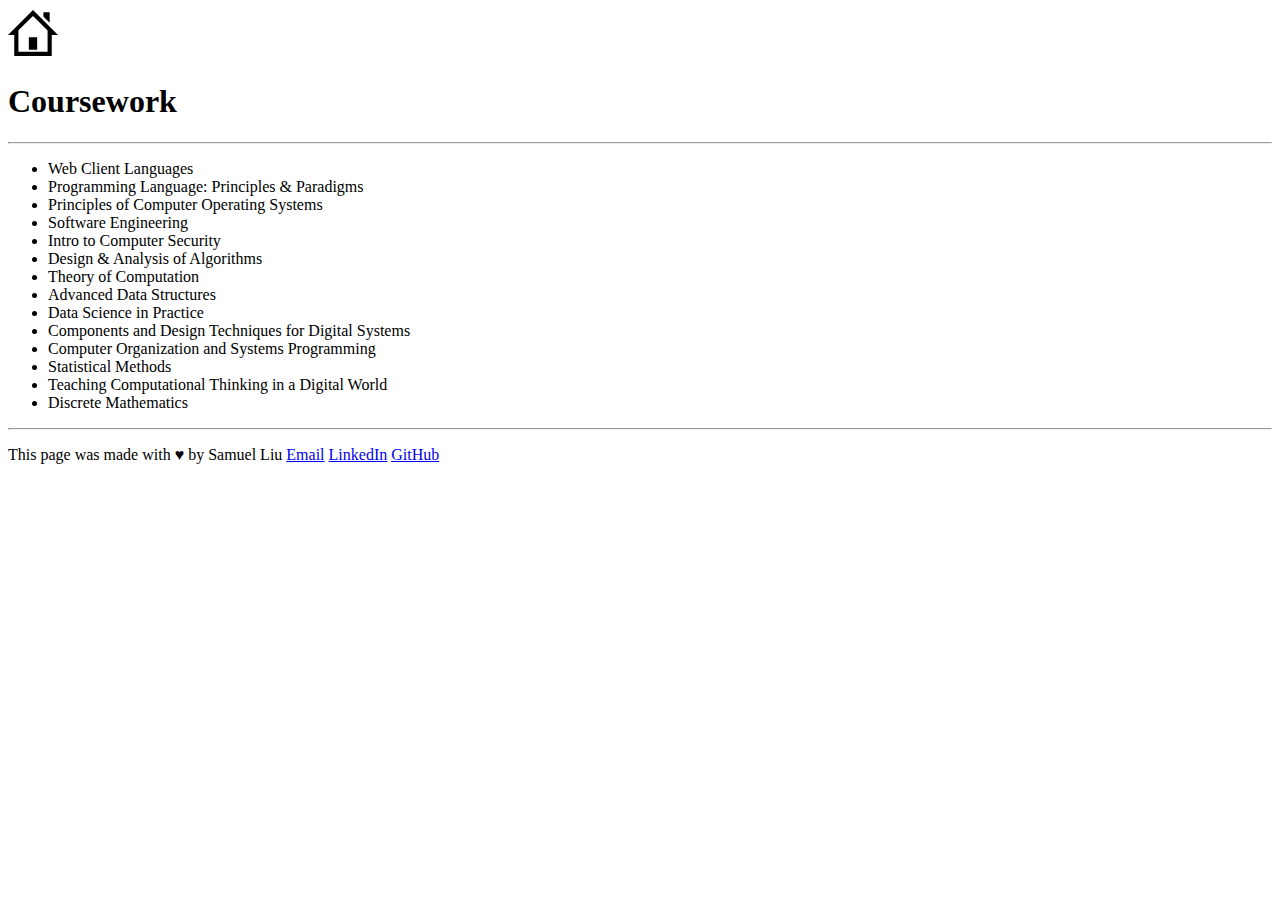
==== pages/coursework.html @ cfda0a54 "First commit" ====
<!DOCTYPE html>
<html lang="en">

<head>
	<meta charset="utf-8">
	<meta name="description" content="Relevant coursework">
	<meta name="keywords" content="Samuel Liu coursework course work relevant classes">
	<meta name="author" content="Samuel Liu">
	<meta name="viewport" content="width=device-width, initial-scale=1.0">
	<title>Coursework</title>
	<link href="../images/favicon.ico" rel="icon">
</head>
<body>
	<header>
		<nav>
			<a href="../index.html">
				<img src="../images/home.svg" alt="home icon" width="50" height="50">
			</a>
			<h1>Coursework</h1>
		</nav>
	</header><hr>

	<main>
		<ul>
			<li>Web Client Languages</li>
			<li>Programming Language: Principles & Paradigms</li>
			<li>Principles of Computer Operating Systems</li>
			<li>Software Engineering</li>
			<li>Intro to Computer Security</li>
			<li>Design & Analysis of Algorithms</li>
			<li>Theory of Computation</li>
			<li>Advanced Data Structures</li>
			<li>Data Science in Practice</li>
			<li>Components and Design Techniques for Digital Systems</li>
			<li>Computer Organization and Systems Programming</li>
			<li>Statistical Methods</li>
			<li>Teaching Computational Thinking in a Digital World</li>
			<li>Discrete Mathematics</li>
		</ul>
	</main>
	
	<footer>
		<hr>
		<p>This page was made with &hearts; by Samuel Liu
			<a href="mailto:samuel.liu1004+website@gmail.com">Email</a>
			<a href="https://www.linkedin.com/in/samuel-liu-1004/" target="_blank">LinkedIn</a>
			<a href="https://github.com/samliu000" target="_blank">GitHub</a>
		</p>
	</footer>
</body>

</html>
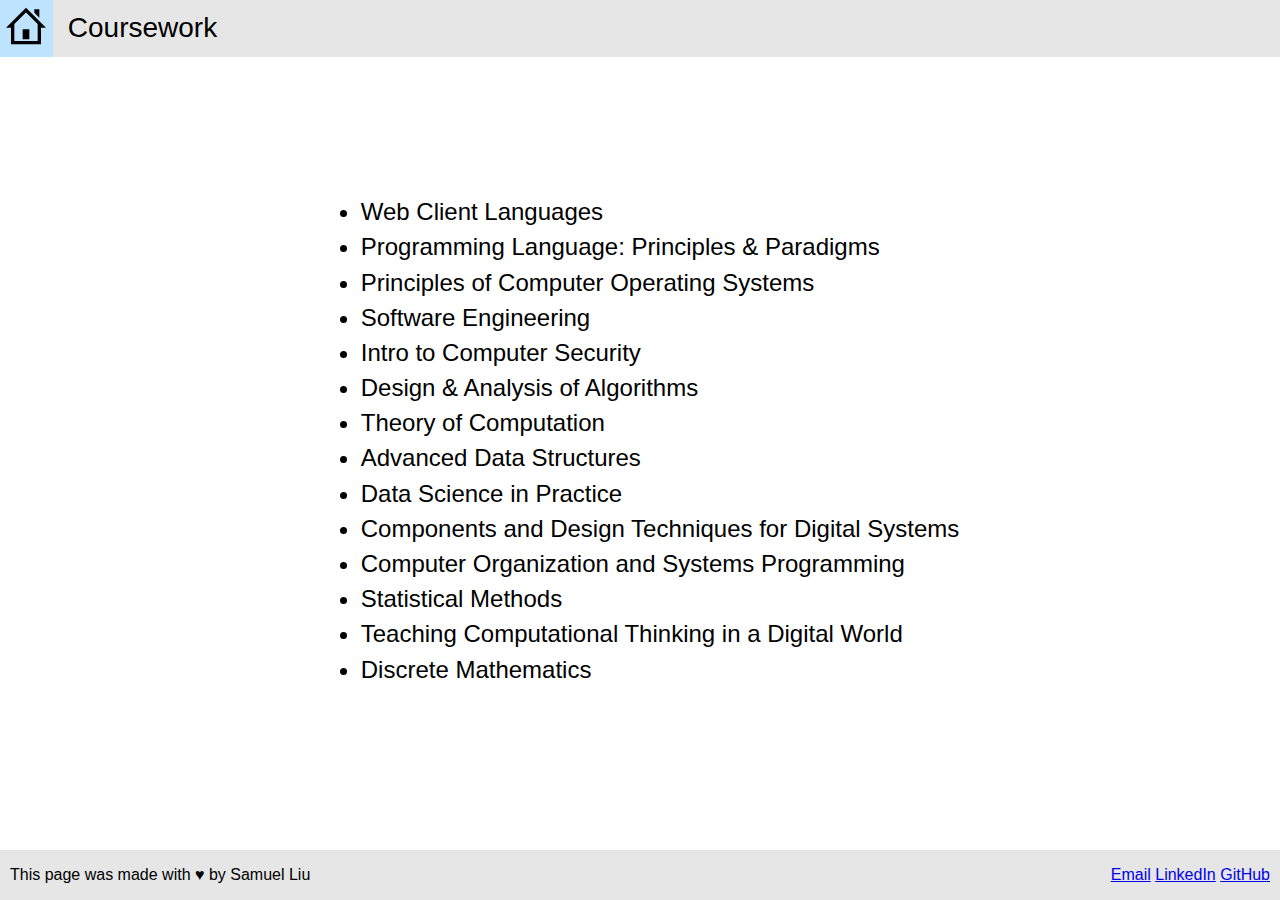
==== commit 0e71415f: "styled coursework page" ====
--- a/pages/coursework.html
+++ b/pages/coursework.html
@@ -9,19 +9,20 @@
 	<meta name="viewport" content="width=device-width, initial-scale=1.0">
 	<title>Coursework</title>
 	<link href="../images/favicon.ico" rel="icon">
+	<link rel="stylesheet" href="../css/subpage.css">
 </head>
 <body>
 	<header>
 		<nav>
 			<a href="../index.html">
-				<img src="../images/home.svg" alt="home icon" width="50" height="50">
+				<img src="../images/home.svg" alt="home icon">
 			</a>
 			<h1>Coursework</h1>
 		</nav>
-	</header><hr>
+	</header>
 
 	<main>
-		<ul>
+		<ul class="coursework-list">
 			<li>Web Client Languages</li>
 			<li>Programming Language: Principles & Paradigms</li>
 			<li>Principles of Computer Operating Systems</li>
@@ -40,12 +41,12 @@
 	</main>
 	
 	<footer>
-		<hr>
-		<p>This page was made with &hearts; by Samuel Liu
+		<p>This page was made with &hearts; by Samuel Liu</p>
+		<div>
 			<a href="mailto:samuel.liu1004+website@gmail.com">Email</a>
 			<a href="https://www.linkedin.com/in/samuel-liu-1004/" target="_blank">LinkedIn</a>
 			<a href="https://github.com/samliu000" target="_blank">GitHub</a>
-		</p>
+		</div>
 	</footer>
 </body>
 
--- a/css/subpage.css
+++ b/css/subpage.css
@@ -0,0 +1,169 @@
+* {
+  font-family: Inter, Arial, Helvetica, sans-serif;
+}
+
+/* Bigger than Tablet */
+@media (min-width: 769px) {
+  footer {
+    display: flex;
+    flex-flow: row wrap;
+    justify-content: space-between;
+    align-items: center;
+    padding: 0 10px;
+  }
+
+  /* experience blocks */
+  .experience {
+    width: 65ch;
+  }
+
+  .experience img {
+    width: 90px;
+    height: 90px;
+  }
+
+  /* project blocks */
+  .project {
+    width: 65ch;
+  }
+}
+
+/* Smaller than Tablet */
+@media (max-width: 768px) {
+  footer {
+    display: flex;
+    flex-flow: column wrap;
+    justify-content: center;
+    align-items: center;
+    padding: 0 10px 2vh 10px;
+  }
+  /* experience blocks */
+  .experience {
+    width: 70%;
+  }
+
+  .experience img {
+    width: 80px;
+    height: 80px;
+  }
+
+  /* project blocks */
+  .project {
+    width: 70%;
+  }
+}
+
+/* header, main, footer */
+body {
+  display: flex;
+  flex-direction: column;
+  justify-content: space-between;
+  min-height: 100vh;
+  margin: 0;
+}
+
+/* header */
+header {
+  background-color: #e6e6e6;
+}
+
+nav {
+  display: flex;
+  align-items: center;
+}
+
+nav a {
+  aspect-ratio: 1/1;
+  padding: 0.5vw;
+  background-color: #bde3ff;
+}
+
+nav img {
+  width: 40px;
+  height: 40px;
+}
+
+/* general text styling */
+h1 {
+  font-size: 1.75rem;
+  margin: 0;
+  margin-left: 15px;
+  font-weight: normal;
+}
+
+h2 {
+  font-weight: normal;
+  font-size: 2em;
+  margin-top: 20px;
+  margin-bottom: 20px;
+}
+
+h2 > span {
+  display: inline-flex;
+  color: rgb(95, 95, 95);
+  font-size: 0.65em;
+}
+
+/* experience blocks */
+.experience {
+  display: flex;
+  flex-flow: column wrap;
+  margin-top: 25px;
+  padding: 15px;
+  border-radius: 10px;
+  background-color: #bde3ff;
+}
+
+.experience div {
+  display: flex;
+  flex-flow: row nowrap;
+  align-items: center;
+}
+
+.experience h2 {
+  margin-left: 15px;
+}
+
+.experience p {
+  font-size: 1.5em;
+}
+
+.experience li:nth-child(n + 2) {
+  margin-top: 0.8vh;
+}
+
+/* project blocks */
+.project {
+  display: flex;
+  flex-flow: column wrap;
+  margin-top: 25px;
+  padding: 25px;
+  border-radius: 10px;
+  background-color: #bde3ff;
+}
+
+.picture-title {
+  display: flex;
+  flex-flow: column wrap;
+  align-items: center;
+}
+
+/* coursework */
+.coursework-list li {
+  font-size: 1.5em;
+}
+
+.coursework-list li:nth-child(n + 2) {
+  margin-top: 0.8vh;
+}
+
+main {
+  display: flex;
+  flex-flow: column wrap;
+  align-items: center;
+}
+
+footer {
+  margin-top: 25px;
+  background-color: #e6e6e6;
+}
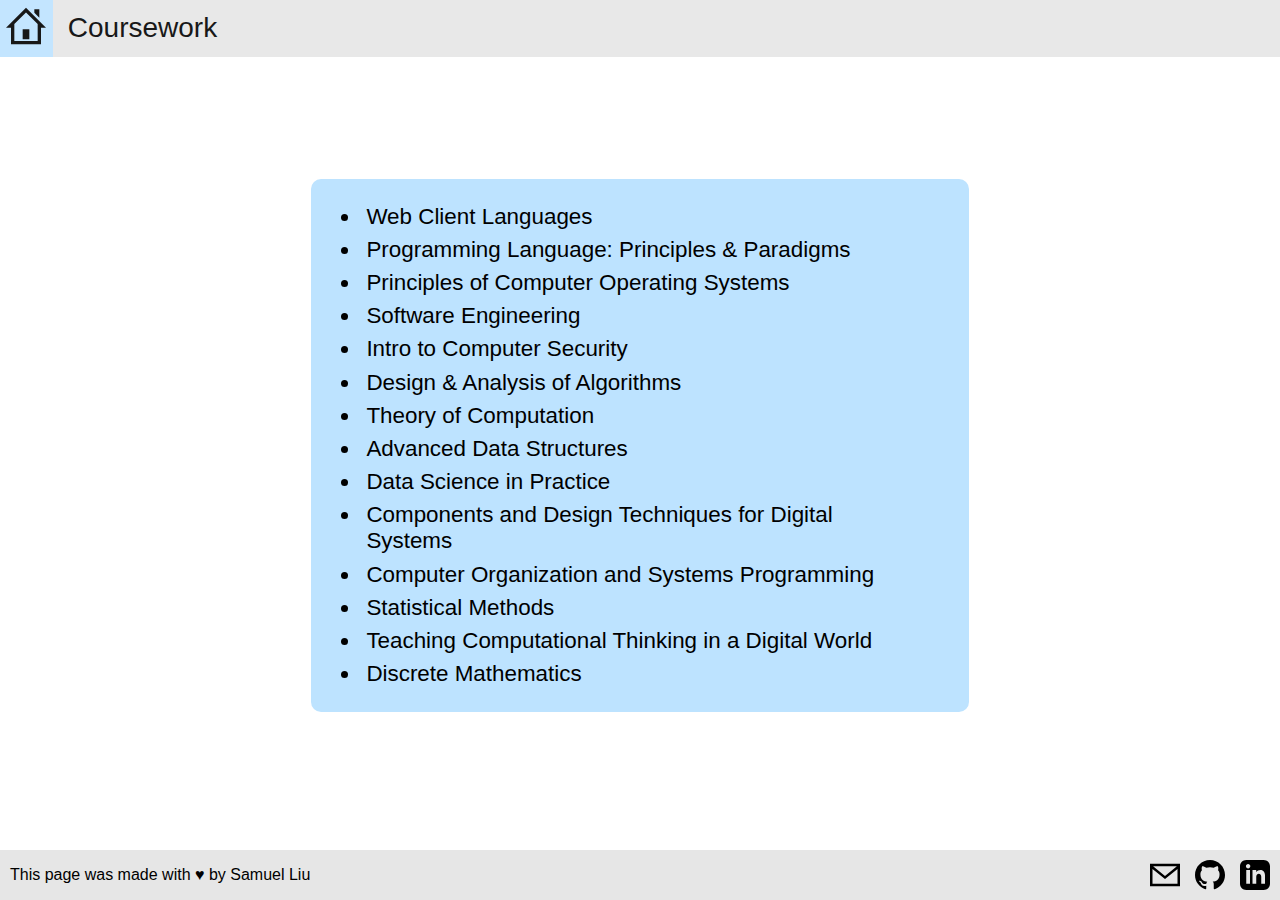
==== commit 7c4b0220: "Image in footer, add css variables" ====
--- a/pages/coursework.html
+++ b/pages/coursework.html
@@ -43,9 +43,15 @@
 	<footer>
 		<p>This page was made with &hearts; by Samuel Liu</p>
 		<div>
-			<a href="mailto:samuel.liu1004+website@gmail.com">Email</a>
-			<a href="https://www.linkedin.com/in/samuel-liu-1004/" target="_blank">LinkedIn</a>
-			<a href="https://github.com/samliu000" target="_blank">GitHub</a>
+			<a href="https://www.linkedin.com/in/samuel-liu-1004/" target="_blank">
+				<img src="../images/email_icon.svg" alt="LinkedIn Icon" width="30" height="30">
+			</a>
+			<a href="https://github.com/samliu000" target="_blank">
+				<img src="../images/github_icon.svg" alt="Github Icon" width="30" height="30">
+			</a>
+			<a href="mailto:samuel.liu1004+website@gmail.com">
+				<img src="../images/linkedin_icon.svg" alt="Email Icon" width="30" height="30">
+			</a>
 		</div>
 	</footer>
 </body>
--- a/css/subpage.css
+++ b/css/subpage.css
@@ -1,9 +1,14 @@
+:root {
+  --main-blue: #bde3ff;
+  --light-gray: #e6e6e6;
+}
+
 * {
   font-family: Inter, Arial, Helvetica, sans-serif;
 }
 
-/* Bigger than Tablet */
-@media (min-width: 769px) {
+/* Tablet & Laptop */
+@media (min-width: 641px) {
   footer {
     display: flex;
     flex-flow: row wrap;
@@ -26,10 +31,38 @@
   .project {
     width: 65ch;
   }
-}
-
-/* Smaller than Tablet */
-@media (max-width: 768px) {
+
+  /* coursework block */
+  .coursework-list {
+    margin-top: 25px;
+    padding: 25px 50px;
+  }
+
+  .coursework-list li {
+    font-size: 1.4em;
+  }
+}
+
+/* Tablet */
+@media (min-width: 641px) and (max-width: 1007px) {
+  /* experience blocks */
+  .experience {
+    width: 55ch;
+  }
+
+  /* project blocks */
+  .project {
+    width: 55ch;
+  }
+
+  /* coursework block */
+  .coursework-list {
+    width: 55ch;
+  }
+}
+
+/* Phone Tablet */
+@media (max-width: 640px) {
   footer {
     display: flex;
     flex-flow: column wrap;
@@ -49,7 +82,17 @@
 
   /* project blocks */
   .project {
-    width: 70%;
+    width: 80%;
+  }
+
+  /* coursework blocks */
+  .coursework-list {
+    width: 80%;
+    padding: 25px 10px 25px 30px;
+  }
+
+  .coursework-list li {
+    font-size: 1.1em;
   }
 }
 
@@ -64,7 +107,10 @@
 
 /* header */
 header {
-  background-color: #e6e6e6;
+  background-color: var(--light-gray);
+  position: sticky;
+  top: 0;
+  opacity: 0.9;
 }
 
 nav {
@@ -75,7 +121,7 @@
 nav a {
   aspect-ratio: 1/1;
   padding: 0.5vw;
-  background-color: #bde3ff;
+  background-color: var(--main-blue);
 }
 
 nav img {
@@ -111,7 +157,7 @@
   margin-top: 25px;
   padding: 15px;
   border-radius: 10px;
-  background-color: #bde3ff;
+  background-color: var(--main-blue);
 }
 
 .experience div {
@@ -139,7 +185,7 @@
   margin-top: 25px;
   padding: 25px;
   border-radius: 10px;
-  background-color: #bde3ff;
+  background-color: var(--main-blue);
 }
 
 .picture-title {
@@ -148,9 +194,23 @@
   align-items: center;
 }
 
+.out-links {
+  display: flex;
+  flex-flow: row wrap;
+  align-items: center;
+  justify-content: center;
+  column-gap: 10px;
+}
+
 /* coursework */
+.coursework-list {
+  border-radius: 10px;
+  background-color: var(--main-blue);
+}
+
 .coursework-list li {
-  font-size: 1.5em;
+  padding-left: 1%;
+  font-weight: 200;
 }
 
 .coursework-list li:nth-child(n + 2) {
@@ -165,5 +225,17 @@
 
 footer {
   margin-top: 25px;
-  background-color: #e6e6e6;
-}
+  background-color: var(--light-gray);
+}
+
+footer div {
+  display: flex;
+  flex-flow: row wrap;
+  align-items: center;
+  column-gap: 15px;
+}
+
+footer a {
+  width: 30px;
+  height: 30px;
+}
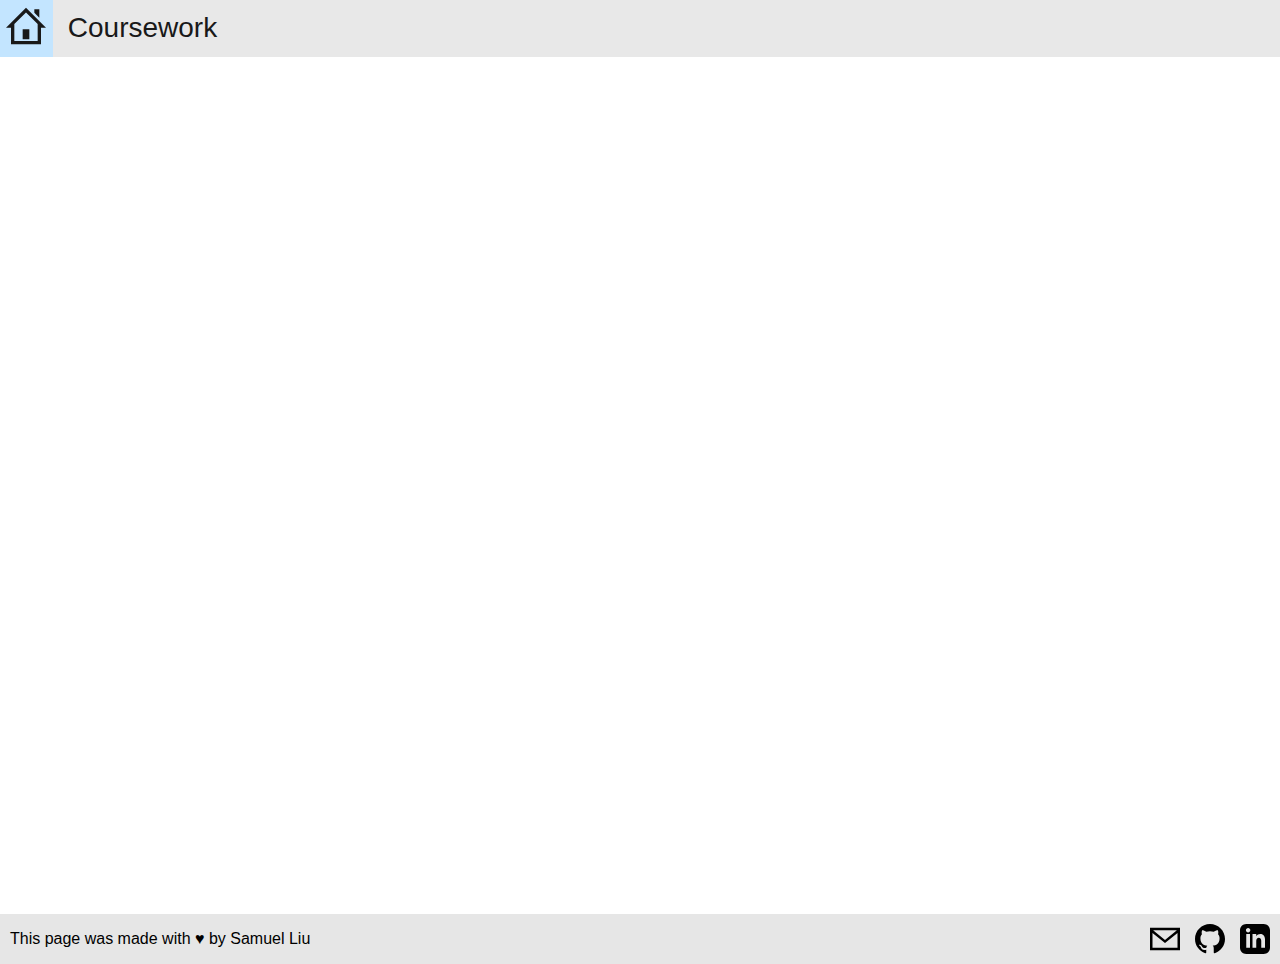
==== commit 84d1ef64: "Add styling for coursework" ====
--- a/pages/coursework.html
+++ b/pages/coursework.html
@@ -23,34 +23,34 @@
 
 	<main>
 		<ul class="coursework-list">
-			<li>Web Client Languages</li>
-			<li>Programming Language: Principles & Paradigms</li>
-			<li>Principles of Computer Operating Systems</li>
-			<li>Software Engineering</li>
-			<li>Intro to Computer Security</li>
-			<li>Design & Analysis of Algorithms</li>
-			<li>Theory of Computation</li>
-			<li>Advanced Data Structures</li>
-			<li>Data Science in Practice</li>
-			<li>Components and Design Techniques for Digital Systems</li>
-			<li>Computer Organization and Systems Programming</li>
-			<li>Statistical Methods</li>
-			<li>Teaching Computational Thinking in a Digital World</li>
-			<li>Discrete Mathematics</li>
+			<li><span>CSE 141</span> <p>Components and Design Techniques for Digital Systems</p></li>
+			<li><span>CSE 134B</span> <p>Web Client Languages</p></li>
+			<li><span>CSE 130</span> <p>Programming Language: Principles & Paradigms</p></li>
+			<li><span>CSE 127</span> <p>Intro to Computer Security</p></li>
+			<li><span>CSE 120</span> <p>Principles of Computer Operating Systems</p></li>
+			<li><span>CSE 110</span> <p>Software Engineering</p></li>
+			<li><span>CSE 105</span> <p>Theory of Computation</p></li>
+			<li><span>CSE 101</span> <p>Design & Analysis of Algorithms</p></li>
+			<li><span>CSE 100</span> <p>Advanced Data Structures</p></li>
+			<li><span>MATH 183</span> <p>Statistical Methods</p></li>
+			<li><span>EDS 124</span> <p>Teaching Computational Thinking in a Digital World</p></li>
+			<li><span>COGS 108</span> <p>Data Science in Practice</p></li>
+			<li><span>CSE 30</span> <p>Computer Organization and Systems Programming</p></li>
+			<li><span>CSE 20</span> <p>Discrete Mathematics</p></li>
 		</ul>
 	</main>
 	
 	<footer>
 		<p>This page was made with &hearts; by Samuel Liu</p>
 		<div>
-			<a href="https://www.linkedin.com/in/samuel-liu-1004/" target="_blank">
-				<img src="../images/email_icon.svg" alt="LinkedIn Icon" width="30" height="30">
+			<a href="mailto:samuel.liu1004+website@gmail.com">
+				<img src="../images/email_icon.svg" alt="Email Icon" width="30" height="30">
 			</a>
 			<a href="https://github.com/samliu000" target="_blank">
 				<img src="../images/github_icon.svg" alt="Github Icon" width="30" height="30">
 			</a>
-			<a href="mailto:samuel.liu1004+website@gmail.com">
-				<img src="../images/linkedin_icon.svg" alt="Email Icon" width="30" height="30">
+			<a href="https://www.linkedin.com/in/samuel-liu-1004/" target="_blank">
+				<img src="../images/linkedin_icon.svg" alt="LinkedIn Icon" width="30" height="30">
 			</a>
 		</div>
 	</footer>
--- a/css/subpage.css
+++ b/css/subpage.css
@@ -1,5 +1,6 @@
 :root {
   --main-blue: #bde3ff;
+  --dark-blue: rgb(52, 177, 240);
   --light-gray: #e6e6e6;
 }
 
@@ -35,11 +36,16 @@
   /* coursework block */
   .coursework-list {
     margin-top: 25px;
-    padding: 25px 50px;
   }
 
   .coursework-list li {
-    font-size: 1.4em;
+    font-size: 1.2rem;
+  }
+
+  .coursework-list p {
+    padding: 0;
+    margin: 0;
+    width: 70%;
   }
 }
 
@@ -88,11 +94,15 @@
   /* coursework blocks */
   .coursework-list {
     width: 80%;
-    padding: 25px 10px 25px 30px;
-  }
-
-  .coursework-list li {
-    font-size: 1.1em;
+    text-align: center;
+  }
+
+  .coursework-list span {
+    display: none;
+  }
+
+  .coursework-list p {
+    width: 100%;
   }
 }
 
@@ -103,6 +113,7 @@
   justify-content: space-between;
   min-height: 100vh;
   margin: 0;
+  overflow-x: hidden;
 }
 
 /* header */
@@ -111,6 +122,7 @@
   position: sticky;
   top: 0;
   opacity: 0.9;
+  z-index: 1;
 }
 
 nav {
@@ -158,6 +170,8 @@
   padding: 15px;
   border-radius: 10px;
   background-color: var(--main-blue);
+  opacity: 0;
+  animation: fade-in 0.8s forwards, fly-in-right 1s forwards;
 }
 
 .experience div {
@@ -186,6 +200,8 @@
   padding: 25px;
   border-radius: 10px;
   background-color: var(--main-blue);
+  opacity: 0;
+  animation: fade-in 1s forwards, fly-in-right 1s forwards;
 }
 
 .picture-title {
@@ -205,12 +221,37 @@
 /* coursework */
 .coursework-list {
   border-radius: 10px;
+  padding: 0;
+  list-style: none;
+  opacity: 0;
+  animation: fade-in 2s forwards;
+}
+
+.coursework-list li {
+  display: flex;
+  flex-flow: row nowrap;
+  align-items: center;
+  column-gap: 10px;
   background-color: var(--main-blue);
-}
-
-.coursework-list li {
-  padding-left: 1%;
+  padding: 10px;
+  border-radius: 10px;
   font-weight: 200;
+  opacity: 0;
+  animation: fade-in 1s forwards, fly-in-right 1s forwards;
+}
+
+.coursework-list span {
+  background-color: var(--dark-blue);
+  padding: 2px;
+  border-radius: 10px;
+  width: 110px;
+  color: white;
+  text-align: center;
+}
+
+.coursework-list p {
+  padding: 0;
+  margin: 0;
 }
 
 .coursework-list li:nth-child(n + 2) {
@@ -239,3 +280,98 @@
   width: 30px;
   height: 30px;
 }
+
+/* Fade in animation */
+@keyframes fade-in {
+  100% {
+    opacity: 100;
+  }
+}
+
+@keyframes fly-in-left {
+  0% {
+    transform: translateX(-100%);
+  }
+}
+
+@keyframes fly-in-right {
+  0% {
+    transform: translateX(100%);
+  }
+}
+
+/* Fade in animation delays */
+.experience:nth-child(2) {
+  animation-delay: 0.2s;
+}
+.experience:nth-child(3) {
+  animation-delay: 0.4s;
+}
+.experience:nth-child(4) {
+  animation-delay: 0.6s;
+}
+.experience:nth-child(5) {
+  animation-delay: 0.8s;
+}
+.experience:nth-child(6) {
+  animation-delay: 1s;
+}
+.experience:nth-child(7) {
+  animation-delay: 1.2s;
+}
+.experience:nth-child(8) {
+  animation-delay: 1.4s;
+}
+.experience:nth-child(9) {
+  animation-delay: 1.6s;
+}
+
+.project:nth-child(2) {
+  animation-delay: 0.2s;
+}
+.project:nth-child(3) {
+  animation-delay: 0.4s;
+}
+.project:nth-child(4) {
+  animation-delay: 0.6s;
+}
+
+.coursework-list li:nth-child(2) {
+  animation-delay: 0.05s;
+}
+.coursework-list li:nth-child(3) {
+  animation-delay: 0.1s;
+}
+.coursework-list li:nth-child(4) {
+  animation-delay: 0.15s;
+}
+.coursework-list li:nth-child(5) {
+  animation-delay: 0.2s;
+}
+.coursework-list li:nth-child(6) {
+  animation-delay: 0.25s;
+}
+.coursework-list li:nth-child(7) {
+  animation-delay: 0.3s;
+}
+.coursework-list li:nth-child(8) {
+  animation-delay: 0.35s;
+}
+.coursework-list li:nth-child(9) {
+  animation-delay: 0.4s;
+}
+.coursework-list li:nth-child(10) {
+  animation-delay: 0.45s;
+}
+.coursework-list li:nth-child(11) {
+  animation-delay: 0.5s;
+}
+.coursework-list li:nth-child(12) {
+  animation-delay: 0.55s;
+}
+.coursework-list li:nth-child(13) {
+  animation-delay: 0.6s;
+}
+.coursework-list li:nth-child(14) {
+  animation-delay: 0.65s;
+}